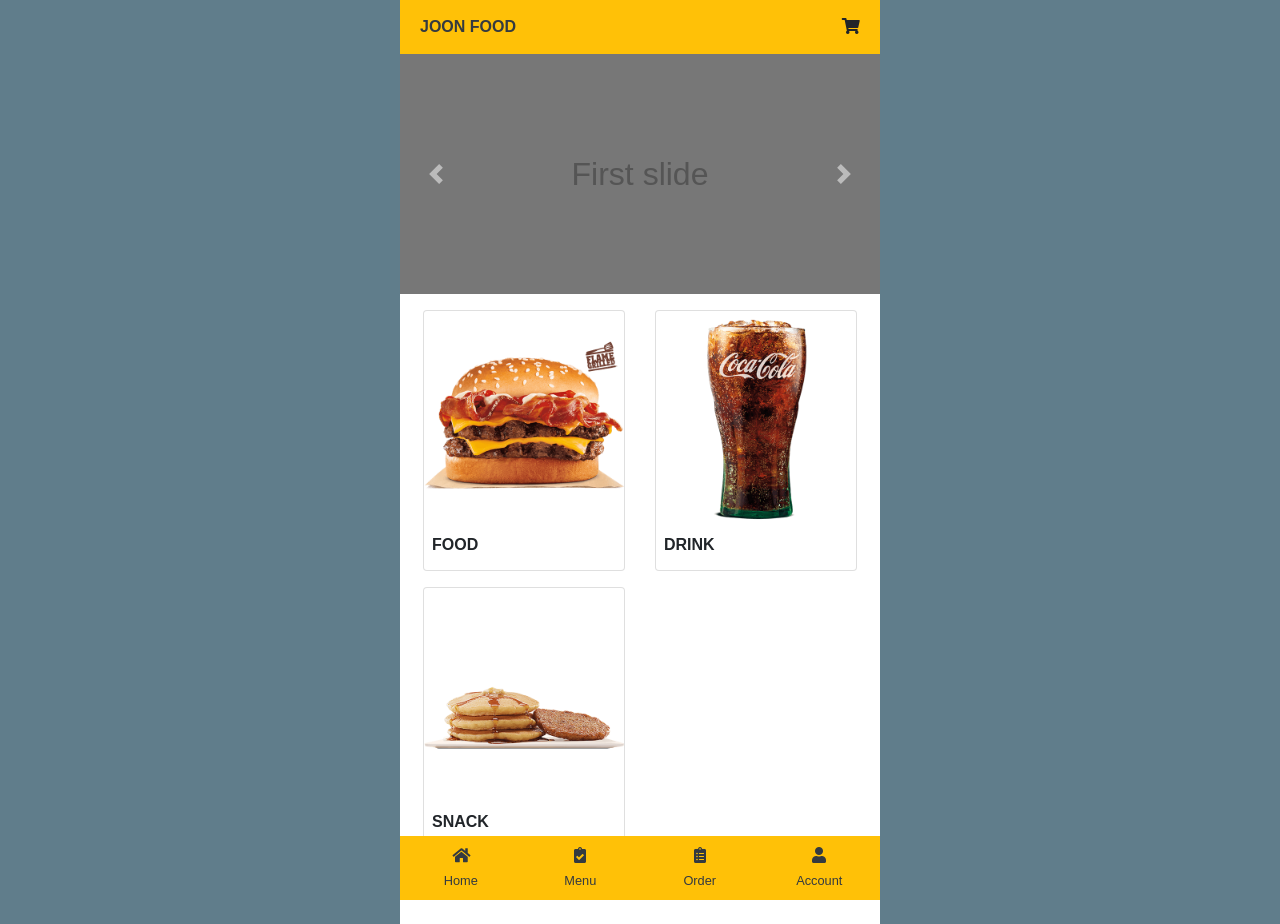
==== index.html @ d47c3ccf "profile" ====
<!DOCTYPE html>
<html lang="en">
<head>
	<meta charset="utf-8">
	<meta http-equiv="X-UA-Compatible" content="IE=edge">
	<meta name="viewport" content="width=device-width,initial-scale=1">
	<link rel="manifest" href="manifest.json">
	<link rel="icon" href="favicon.ico" type="image/x-icon">
	<link rel="apple-touch-icon" href="/apple-touch-icon.png">
	<link rel="apple-touch-icon" sizes="57x57" href="apple-touch-icon-57x57.png">
	<link rel="apple-touch-icon" sizes="72x72" href="apple-touch-icon-72x72.png">
	<link rel="apple-touch-icon" sizes="76x76" href="apple-touch-icon-76x76.png">
	<link rel="apple-touch-icon" sizes="114x114" href="apple-touch-icon-114x114.png">
	<link rel="apple-touch-icon" sizes="120x120" href="apple-touch-icon-120x120.png">
	<link rel="apple-touch-icon" sizes="144x144" href="apple-touch-icon-144x144.png">
	<link rel="apple-touch-icon" sizes="152x152" href="apple-touch-icon-152x152.png">
	<link rel="apple-touch-icon" sizes="180x180" href="apple-touch-icon-180x180.png">
	<title>Joon Food | Food Order App</title>
	<meta content="Food order app with LINE LIFF functionality">
	<meta content="Putu Jhonarendra" name="keywords">
	<meta content="index, follow" name="robots">
	<meta content="Indonesia" name="geo.placename">
	<meta content="Putu Jhonarendra" name="Author">
	<link href="css/bootstrap.min.css" rel="stylesheet">
	<link href="css/fontawesome.min.css" rel="stylesheet">
	<link href="css/style.css" rel="stylesheet">
</head>
<body onload="loadData()">
	<div id="app">
		<main>
			<div id="home" style="display: none">
				<div class="nav-home bg-warning">
					<div class="row">
						<div class="col-8">
							<a href="javascript:void(0)" class="text-dark"><b>JOON FOOD</b></a>
						</div>
						<div class="col-4 text-right">
							<div class="cart-wrapper" onclick="setPage('cart')">
								<i class="fas fa-shopping-cart"></i>
								<span id="cart_num" class="badge badge-danger cart-badge">3</span>
							</div>
						</div>
					</div>
				</div>
				<div id="carouselExampleControls" class="carousel slide" data-ride="carousel">
					<div class="carousel-inner">
						<div class="carousel-item active">
							<img class="d-block w-100" src="data:image/svg+xml;charset=UTF-8,%3Csvg%20width%3D%22800%22%20height%3D%22400%22%20xmlns%3D%22http%3A%2F%2Fwww.w3.org%2F2000%2Fsvg%22%20viewBox%3D%220%200%20800%20400%22%20preserveAspectRatio%3D%22none%22%3E%3Cdefs%3E%3Cstyle%20type%3D%22text%2Fcss%22%3E%23holder_1762e440210%20text%20%7B%20fill%3A%23555%3Bfont-weight%3Anormal%3Bfont-family%3AHelvetica%2C%20monospace%3Bfont-size%3A40pt%20%7D%20%3C%2Fstyle%3E%3C%2Fdefs%3E%3Cg%20id%3D%22holder_1762e440210%22%3E%3Crect%20width%3D%22800%22%20height%3D%22400%22%20fill%3D%22%23777%22%3E%3C%2Frect%3E%3Cg%3E%3Ctext%20x%3D%22285.921875%22%20y%3D%22217.7609375%22%3EFirst%20slide%3C%2Ftext%3E%3C%2Fg%3E%3C%2Fg%3E%3C%2Fsvg%3E" alt="First slide">
						</div>
						<div class="carousel-item">
							<img class="d-block w-100" src="data:image/svg+xml;charset=UTF-8,%3Csvg%20width%3D%22800%22%20height%3D%22400%22%20xmlns%3D%22http%3A%2F%2Fwww.w3.org%2F2000%2Fsvg%22%20viewBox%3D%220%200%20800%20400%22%20preserveAspectRatio%3D%22none%22%3E%3Cdefs%3E%3Cstyle%20type%3D%22text%2Fcss%22%3E%23holder_1762e440211%20text%20%7B%20fill%3A%23444%3Bfont-weight%3Anormal%3Bfont-family%3AHelvetica%2C%20monospace%3Bfont-size%3A40pt%20%7D%20%3C%2Fstyle%3E%3C%2Fdefs%3E%3Cg%20id%3D%22holder_1762e440211%22%3E%3Crect%20width%3D%22800%22%20height%3D%22400%22%20fill%3D%22%23666%22%3E%3C%2Frect%3E%3Cg%3E%3Ctext%20x%3D%22247.3125%22%20y%3D%22217.7609375%22%3ESecond%20slide%3C%2Ftext%3E%3C%2Fg%3E%3C%2Fg%3E%3C%2Fsvg%3E" alt="Second slide">
						</div>
						<div class="carousel-item">
							<img class="d-block w-100" src="data:image/svg+xml;charset=UTF-8,%3Csvg%20width%3D%22800%22%20height%3D%22400%22%20xmlns%3D%22http%3A%2F%2Fwww.w3.org%2F2000%2Fsvg%22%20viewBox%3D%220%200%20800%20400%22%20preserveAspectRatio%3D%22none%22%3E%3Cdefs%3E%3Cstyle%20type%3D%22text%2Fcss%22%3E%23holder_1762e440212%20text%20%7B%20fill%3A%23333%3Bfont-weight%3Anormal%3Bfont-family%3AHelvetica%2C%20monospace%3Bfont-size%3A40pt%20%7D%20%3C%2Fstyle%3E%3C%2Fdefs%3E%3Cg%20id%3D%22holder_1762e440212%22%3E%3Crect%20width%3D%22800%22%20height%3D%22400%22%20fill%3D%22%23555%22%3E%3C%2Frect%3E%3Cg%3E%3Ctext%20x%3D%22277%22%20y%3D%22217.7609375%22%3EThird%20slide%3C%2Ftext%3E%3C%2Fg%3E%3C%2Fg%3E%3C%2Fsvg%3E" alt="Third slide">
						</div>
					</div>
					<a class="carousel-control-prev" href="#carouselExampleControls" role="button" data-slide="prev">
						<span class="carousel-control-prev-icon" aria-hidden="true"></span>
						<span class="sr-only">Previous</span>
					</a>
					<a class="carousel-control-next" href="#carouselExampleControls" role="button" data-slide="next">
						<span class="carousel-control-next-icon" aria-hidden="true"></span>
						<span class="sr-only">Next</span>
					</a>
				</div>
				<div class="row m-2">
					<div class="col-6 my-2" onclick="setPage('menu')">
						<div class="menu card">
							<img class="card-img-top" src="img/menu/BaconKingJr.png" alt="Card image cap">
							<div class="card-body">
								<h5 class="menu-name">Food</h5>
							</div>
						</div>
					</div>
					<div class="col-6 my-2" onclick="setPage('menu')">
						<div class="menu card">
							<img class="card-img-top" src="img/menu/CocaCola.png" alt="Card image cap">
							<div class="card-body">
								<h5 class="menu-name">Drink</h5>
							</div>
						</div>
					</div>
					<div class="col-6 my-2" onclick="setPage('menu')">
						<div class="menu card">
							<img class="card-img-top" src="img/menu/PancakesandSausages.png" alt="Card image cap">
							<div class="card-body">
								<h5 class="menu-name">Snack</h5>
							</div>
						</div>
					</div>
				</div>
			</div>
			<div id="menu" style="display: none">
				<div class="row">
					<div class="col-8">
						<h3 class="text-warning page-title mt-3">MENU</h3>
					</div>
					<div class="col-4 text-right">
						<div class="cart-wrapper mt-3 py-3 pr-3" onclick="setPage('cart')" style="position: relative;">
							<i class="fas fa-shopping-cart"></i>
							<span id="cart_num_menu" class="badge badge-danger cart-badge">3</span>
						</div>
					</div>
				</div>
				<div class="alert alert-warning m-2">
					Klik pada menu untuk menambahkan ke keranjang
				</div>
				<div class="menu-wrapper">
					<div class="menu-section-title bg-warning">
						<span>Food</span>
					</div>
					<div id="food-menu" class="menu-item row">
					</div>
				</div>

				<div class="menu-wrapper">
					<div class="menu-section-title bg-warning">
						<span>Drink</span>
					</div>
					<div id="drink-menu" class="menu-item row">
					</div>
				</div>

				<div class="menu-wrapper">
					<div class="menu-section-title bg-warning">
						<span>Snack</span>
					</div>
					<div id="snack-menu" class="menu-item row">
					</div>
				</div>
			</div>
			<div id="order" style="display: none">
				<h3 class="text-warning page-title mt-3">ORDER HISTORY</h3>
				<div id="order-content" class="order-wrapper">
				</div>
			</div>
			<div id="account" style="display: none">
				<div id="profile-wrapper" style="display: none">
					<h3 class="text-warning page-title mt-3">PROFILE</h3>
					<div class="profile-content">
						<div class="profile-photo">
							<img src="apple-touch-icon-180x180.png">
						</div>
						<h3 class="acc-name text-center mt-2">Jhonarendra</h3>
						<p class="text-center"><small>UserID: <i>jhonarendra</i></small></p>
						<hr />
						<div class="row m-2">
							<div class="col-4">
								Status
							</div>
							<div class="col-8">
								: Testing
							</div>
						</div>
						<div class="row m-2">
							<div class="col-4">
								OS
							</div>
							<div class="col-8">
								: Android, version
							</div>
						</div>

						<div class="row m-2">
							<div class="col-4">
								Hapus data transaksi
							</div>
							<div class="col-8">
								: <button class="btn btn-sm btn-danger m-1" onclick="clearTransaction()">Hapus</button>
							</div>
						</div>

						<div class="row mt-4 m-2">
							<div class="col-4">
								
							</div>
							<div class="col-8">
								<button class="btn btn-sm btn-primary m-1">Open App in External Browser</button>
								<button class="btn btn-sm btn-danger m-1">Logout</button>
							</div>
						</div>

					</div>
				</div>
				
				<div id="not-login">
					<div class="alert alert-warning text-center mt-5 m-2">
						<h3>Oops anda belum login</h3>
						<p>Silahkan login dengan akun line anda untuk mengakses profil</p>
						<p>
							<button class="btn btn-primary">Login</button>
						</p>
					</div>
				</div>
				
			</div>
			<div id="cart" style="display: none">
				<div class="row">
					<div class="col-2 pr-0">
						<p class="mt-3 btn-back">
							<a href="javascript:void(0)" onclick="setPage('menu')" class="text-danger"><i class="fas fa-arrow-left" style=""></i></a>
						</p>
					</div>
					<div class="col-10 pl-0">
						<h3 class="text-warning page-title mt-3">CART</h3>
					</div>
				</div>

				<div class="cart-wrapper m-2">
					<div id="cart-content"></div>
					<hr />
					<div id="cart-info">
						<div class="row">
							<div class="col-9 text-right">
								<b>PESANAN</b>
							</div>
							<div class="col-3 text-right">
								<span id="total-cart"></span>
							</div>
						</div>
						<div class="row">
							<div class="col-9 text-right">
								<b>PPN (10%)</b>
							</div>
							<div class="col-3 text-right">
								<span id="ppn"></span>
							</div>
						</div>
						<div class="row">
							<div class="col-9 text-right">
								<b>TOTAL BAYAR</b>
							</div>
							<div class="col-3 text-right">
								<b><span id="total-bayar" class="text-success"></span></b>
							</div>
						</div>
					</div>
				</div>
			</div>
			<div id="order-detail" style="display: none">
				<div class="row">
					<div class="col-2 pr-0">
						<p class="mt-3 btn-back">
							<a href="javascript:void(0)" onclick="setPage('order')" class="text-danger"><i class="fas fa-arrow-left" style=""></i></a>
						</p>
					</div>
					<div class="col-10 pl-0">
						<h3 class="text-warning page-title mt-3">ORDER DETAIL</h3>
					</div>
				</div>

				<div class="order-detail-wrapper m-2">
					<div id="order-detail-header">
						<div class="row">
							<div class="col-6 text-right px-0">
								<small>Tanggal</small>
							</div>
							<div class="col-6 px-0">
								<small>: <b><span id="tanggal-detail-order"></span></b></small>
							</div>
							<div class="col-6 text-right px-0">
								<small>Jam</small>
							</div>
							<div class="col-6 px-0">
								<small>: <b><span id="jam-detail-order"></span></b></small>
							</div>
						</div>
					</div>
					<div id="order-detail-content" class="mt-3"></div>
					<hr />
					<div id="order-detail-info">
						<div class="row">
							<div class="col-9 text-right">
								<b>PESANAN</b>
							</div>
							<div class="col-3 text-right">
								<span id="total-order-detail"></span>
							</div>
						</div>
						<div class="row">
							<div class="col-9 text-right">
								<b>PPN (10%)</b>
							</div>
							<div class="col-3 text-right">
								<span id="ppn-order-detail"></span>
							</div>
						</div>
						<div class="row">
							<div class="col-9 text-right">
								<b>TOTAL BAYAR</b>
							</div>
							<div class="col-3 text-right">
								<b><span id="total-bayar-order-detail" class="text-success"></span></b>
							</div>
						</div>
					</div>
				</div>
			</div>
		</main>

		<nav id="nav" class="navbar bg-warning">
			<div class="row">
				<div class="col-3 text-center">
					<a href="javascript:void(0)" class="text-dark" onclick="setPage('home')">
						<i class="fas fa-home"></i><br /><small>Home</small>
					</a>
				</div>
				<div class="col-3 text-center">
					<a href="javascript:void(0)" class="text-dark" onclick="setPage('menu')">
						<i class="fas fa-clipboard-check"></i><br /><small>Menu</small>
					</a>
				</div>
				<div class="col-3 text-center">
					<a href="javascript:void(0)" class="text-dark" onclick="setPage('order')">
						<i class="fas fa-clipboard-list"></i><br /><small>Order</small>
					</a>
				</div>
				<div class="col-3 text-center">
					<a href="javascript:void(0)" class="text-dark" onclick="setPage('account')">
						<i class="fas fa-user"></i><br /><small>Account</small>
					</a>
				</div>
			</div>
		</nav>
		<div id="order-btn" onclick="addOrder()">
			<button class="btn btn-warning btn-block">ORDER</button>
		</div>
	</div>
	
	<script src="js/jquery.min.js"></script>
	<script src="js/popper.min.js"></script>
	<script src="js/bootstrap.min.js"></script>
	<script src="js/script.js"></script>
</body>
</html>
---- css/style.css ----
body {
  background: #607D8B
}
.text-brown {
  color: #795548;
}
#app {
  background: white;
  position: relative;
  width: 480px;
  margin: 0 auto;
  overflow-x: hidden;
  min-height: 100vh;
  padding-bottom:60px;
}
.navbar {
  width: 480px;
  position: fixed;
  bottom: 0;
  display: block
}
.nav-home {
  padding: 15px 20px;
}
h3.page-title {
  font-weight: bold;
  padding: 15px 10px;
}
.menu-wrapper {
  margin: 10px;
}
.menu-section-title {
  width: 100%;
  padding: 0 10px;
  font-weight: bold;
  border-radius: 5px;
}
.menu-name {
  font-size: 1em;
  text-transform: uppercase;
  font-weight: bold;
}
.menu.card .card-body{
  padding: 0.5rem;
}
.cart-badge {
  font-size: .5em;
  position: absolute;
  bottom:0;
}
#cart_num_menu.cart-badge {
  font-size: .5em;
  position: absolute;
  bottom:15px;
}
.btn-back {
  font-size: 1.75rem;
  padding: 10px;
}
#order-btn {
  border-top: 1px solid #ccc;
  position: fixed;
  bottom:0;
  width: inherit;
  padding: 15px;
}
#order-btn button {
  font-weight: bold;
}
.btn-cart-action {
  font-size: .2rem
}
.profile-photo {
  width: 80px;
  margin:0 auto;
}
.profile-photo img {
  width: 80px;
  border-radius: 50%;
}
.acc-name {
  font-weight: bold;
  font-size: 1rem
}
@media (max-width: 480px){
  #app, .navbar {
    width: 100%
  }
}
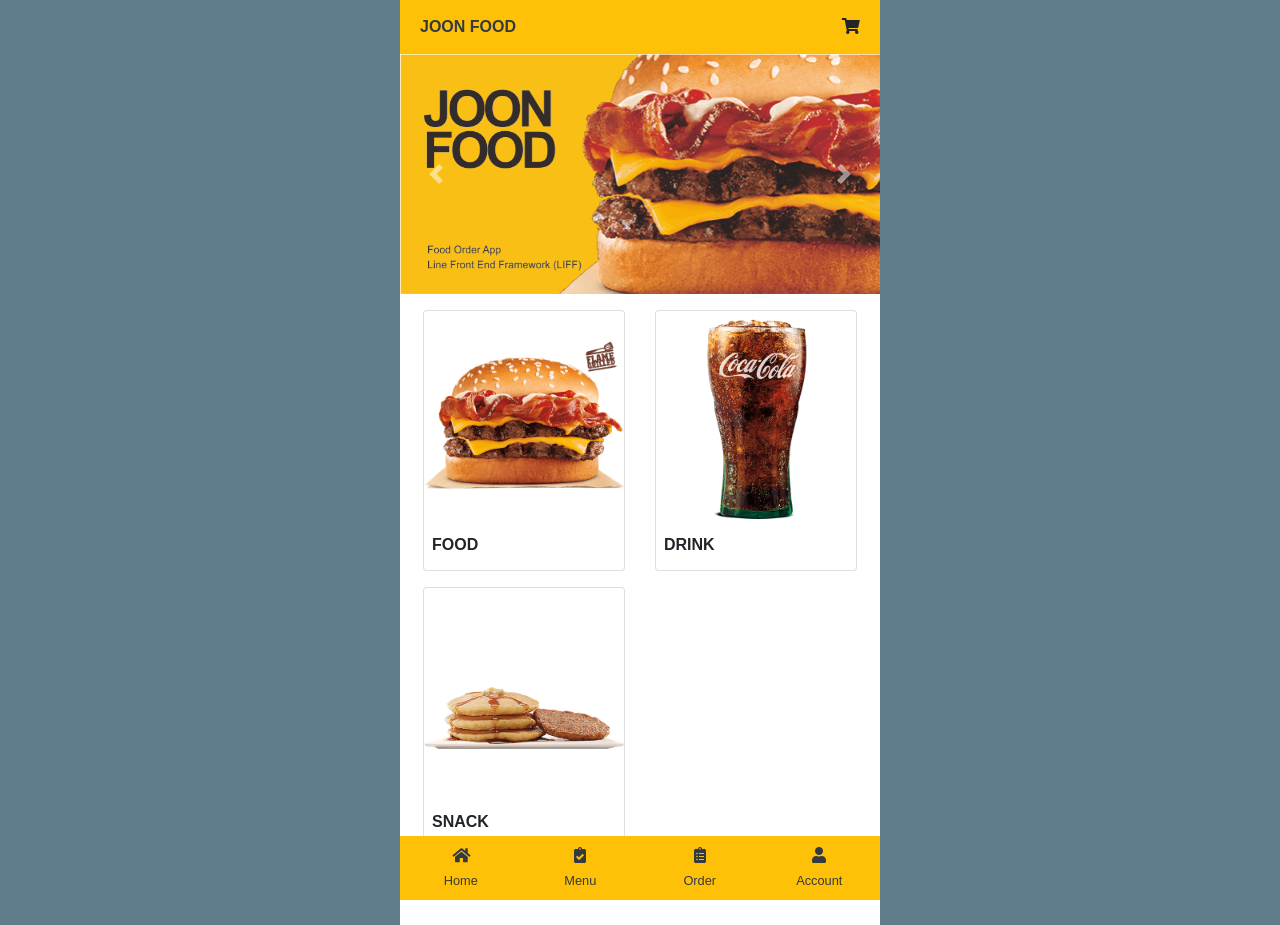
==== commit 549adff4: "slider" ====
--- a/index.html
+++ b/index.html
@@ -17,7 +17,7 @@
 	<link rel="apple-touch-icon" sizes="180x180" href="apple-touch-icon-180x180.png">
 	<title>Joon Food | Food Order App</title>
 	<meta content="Food order app with LINE LIFF functionality">
-	<meta content="Putu Jhonarendra" name="keywords">
+	<meta content="Putu Jhonarendra, Food Order App" name="keywords">
 	<meta content="index, follow" name="robots">
 	<meta content="Indonesia" name="geo.placename">
 	<meta content="Putu Jhonarendra" name="Author">
@@ -45,13 +45,13 @@
 				<div id="carouselExampleControls" class="carousel slide" data-ride="carousel">
 					<div class="carousel-inner">
 						<div class="carousel-item active">
-							<img class="d-block w-100" src="data:image/svg+xml;charset=UTF-8,%3Csvg%20width%3D%22800%22%20height%3D%22400%22%20xmlns%3D%22http%3A%2F%2Fwww.w3.org%2F2000%2Fsvg%22%20viewBox%3D%220%200%20800%20400%22%20preserveAspectRatio%3D%22none%22%3E%3Cdefs%3E%3Cstyle%20type%3D%22text%2Fcss%22%3E%23holder_1762e440210%20text%20%7B%20fill%3A%23555%3Bfont-weight%3Anormal%3Bfont-family%3AHelvetica%2C%20monospace%3Bfont-size%3A40pt%20%7D%20%3C%2Fstyle%3E%3C%2Fdefs%3E%3Cg%20id%3D%22holder_1762e440210%22%3E%3Crect%20width%3D%22800%22%20height%3D%22400%22%20fill%3D%22%23777%22%3E%3C%2Frect%3E%3Cg%3E%3Ctext%20x%3D%22285.921875%22%20y%3D%22217.7609375%22%3EFirst%20slide%3C%2Ftext%3E%3C%2Fg%3E%3C%2Fg%3E%3C%2Fsvg%3E" alt="First slide">
+							<img class="d-block w-100" src="img/slider/joonfood1.png" alt="Joon Food Jhonarendra">
 						</div>
 						<div class="carousel-item">
-							<img class="d-block w-100" src="data:image/svg+xml;charset=UTF-8,%3Csvg%20width%3D%22800%22%20height%3D%22400%22%20xmlns%3D%22http%3A%2F%2Fwww.w3.org%2F2000%2Fsvg%22%20viewBox%3D%220%200%20800%20400%22%20preserveAspectRatio%3D%22none%22%3E%3Cdefs%3E%3Cstyle%20type%3D%22text%2Fcss%22%3E%23holder_1762e440211%20text%20%7B%20fill%3A%23444%3Bfont-weight%3Anormal%3Bfont-family%3AHelvetica%2C%20monospace%3Bfont-size%3A40pt%20%7D%20%3C%2Fstyle%3E%3C%2Fdefs%3E%3Cg%20id%3D%22holder_1762e440211%22%3E%3Crect%20width%3D%22800%22%20height%3D%22400%22%20fill%3D%22%23666%22%3E%3C%2Frect%3E%3Cg%3E%3Ctext%20x%3D%22247.3125%22%20y%3D%22217.7609375%22%3ESecond%20slide%3C%2Ftext%3E%3C%2Fg%3E%3C%2Fg%3E%3C%2Fsvg%3E" alt="Second slide">
+							<img class="d-block w-100" src="img/slider/joonfood2.png" alt="Joon Food Jhonarendra">
 						</div>
 						<div class="carousel-item">
-							<img class="d-block w-100" src="data:image/svg+xml;charset=UTF-8,%3Csvg%20width%3D%22800%22%20height%3D%22400%22%20xmlns%3D%22http%3A%2F%2Fwww.w3.org%2F2000%2Fsvg%22%20viewBox%3D%220%200%20800%20400%22%20preserveAspectRatio%3D%22none%22%3E%3Cdefs%3E%3Cstyle%20type%3D%22text%2Fcss%22%3E%23holder_1762e440212%20text%20%7B%20fill%3A%23333%3Bfont-weight%3Anormal%3Bfont-family%3AHelvetica%2C%20monospace%3Bfont-size%3A40pt%20%7D%20%3C%2Fstyle%3E%3C%2Fdefs%3E%3Cg%20id%3D%22holder_1762e440212%22%3E%3Crect%20width%3D%22800%22%20height%3D%22400%22%20fill%3D%22%23555%22%3E%3C%2Frect%3E%3Cg%3E%3Ctext%20x%3D%22277%22%20y%3D%22217.7609375%22%3EThird%20slide%3C%2Ftext%3E%3C%2Fg%3E%3C%2Fg%3E%3C%2Fsvg%3E" alt="Third slide">
+							<img class="d-block w-100" src="img/slider/joonfood3.png" alt="Joon Food Jhonarendra">
 						</div>
 					</div>
 					<a class="carousel-control-prev" href="#carouselExampleControls" role="button" data-slide="prev">
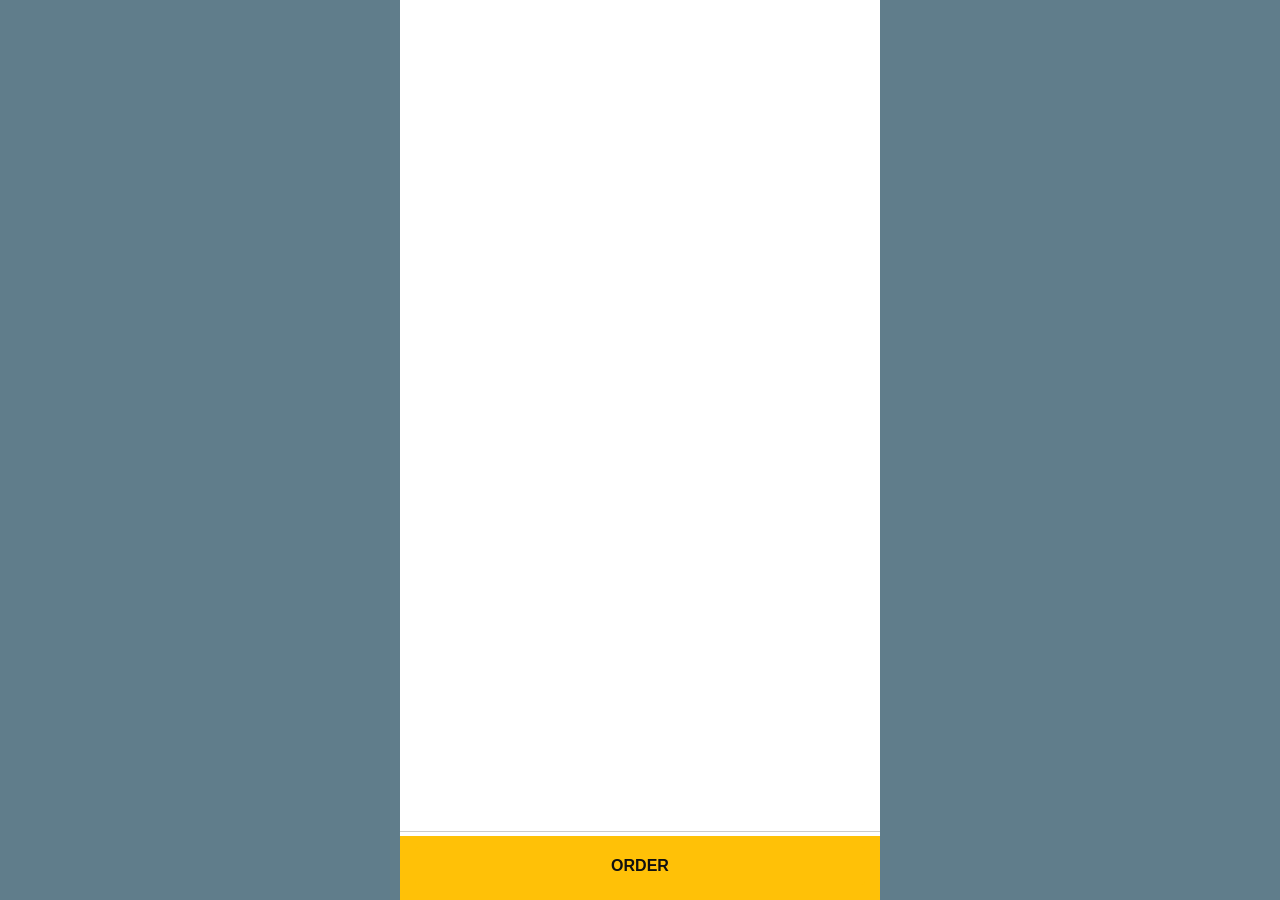
==== commit 50e544b3: "manifest error" ====
--- a/index.html
+++ b/index.html
@@ -4,7 +4,6 @@
 	<meta charset="utf-8">
 	<meta http-equiv="X-UA-Compatible" content="IE=edge">
 	<meta name="viewport" content="width=device-width,initial-scale=1">
-	<link rel="manifest" href="manifest.json">
 	<link rel="icon" href="favicon.ico" type="image/x-icon">
 	<link rel="apple-touch-icon" href="/apple-touch-icon.png">
 	<link rel="apple-touch-icon" sizes="57x57" href="apple-touch-icon-57x57.png">
@@ -135,21 +134,21 @@
 				</div>
 			</div>
 			<div id="account" style="display: none">
-				<div id="profile-wrapper" style="display: none">
+				<div id="profile-wrapper">
 					<h3 class="text-warning page-title mt-3">PROFILE</h3>
 					<div class="profile-content">
-						<div class="profile-photo">
+						<div id="profile-photo" class="profile-photo">
 							<img src="apple-touch-icon-180x180.png">
 						</div>
-						<h3 class="acc-name text-center mt-2">Jhonarendra</h3>
-						<p class="text-center"><small>UserID: <i>jhonarendra</i></small></p>
+						<h3 id="profile-display-name" class="acc-name text-center mt-2">Jhonarendra</h3>
+						<p class="text-center"><small>UserID: <i id="profile-user-id">jhonarendra</i></small></p>
 						<hr />
 						<div class="row m-2">
 							<div class="col-4">
 								Status
 							</div>
 							<div class="col-8">
-								: Testing
+								: <span id="profile-status-msg">Testing</span>
 							</div>
 						</div>
 						<div class="row m-2">
@@ -175,20 +174,21 @@
 								
 							</div>
 							<div class="col-8">
-								<button class="btn btn-sm btn-primary m-1">Open App in External Browser</button>
-								<button class="btn btn-sm btn-danger m-1">Logout</button>
+								<button class="btn btn-sm btn-primary m-1" onclick="liffOpenWindow()">Open App in External Browser</button>
+								<button class="btn btn-sm btn-danger m-1" onclick="liffCloseApp()">Close App</button>
+								<button class="btn btn-sm btn-danger m-1" onclick="liffLogout()">Logout</button>
 							</div>
 						</div>
 
 					</div>
 				</div>
 				
-				<div id="not-login">
+				<div id="not-login" style="display: none">
 					<div class="alert alert-warning text-center mt-5 m-2">
 						<h3>Oops anda belum login</h3>
 						<p>Silahkan login dengan akun line anda untuk mengakses profil</p>
 						<p>
-							<button class="btn btn-primary">Login</button>
+							<button class="btn btn-primary" onclick="liffLogin()">Login</button>
 						</p>
 					</div>
 				</div>
@@ -331,5 +331,7 @@
 	<script src="js/popper.min.js"></script>
 	<script src="js/bootstrap.min.js"></script>
 	<script src="js/script.js"></script>
+	<script src="https://static.line-scdn.net/liff/edge/2/sdk.js"></script>
+	<script src="js/liff-starter.js"></script>
 </body>
 </html>
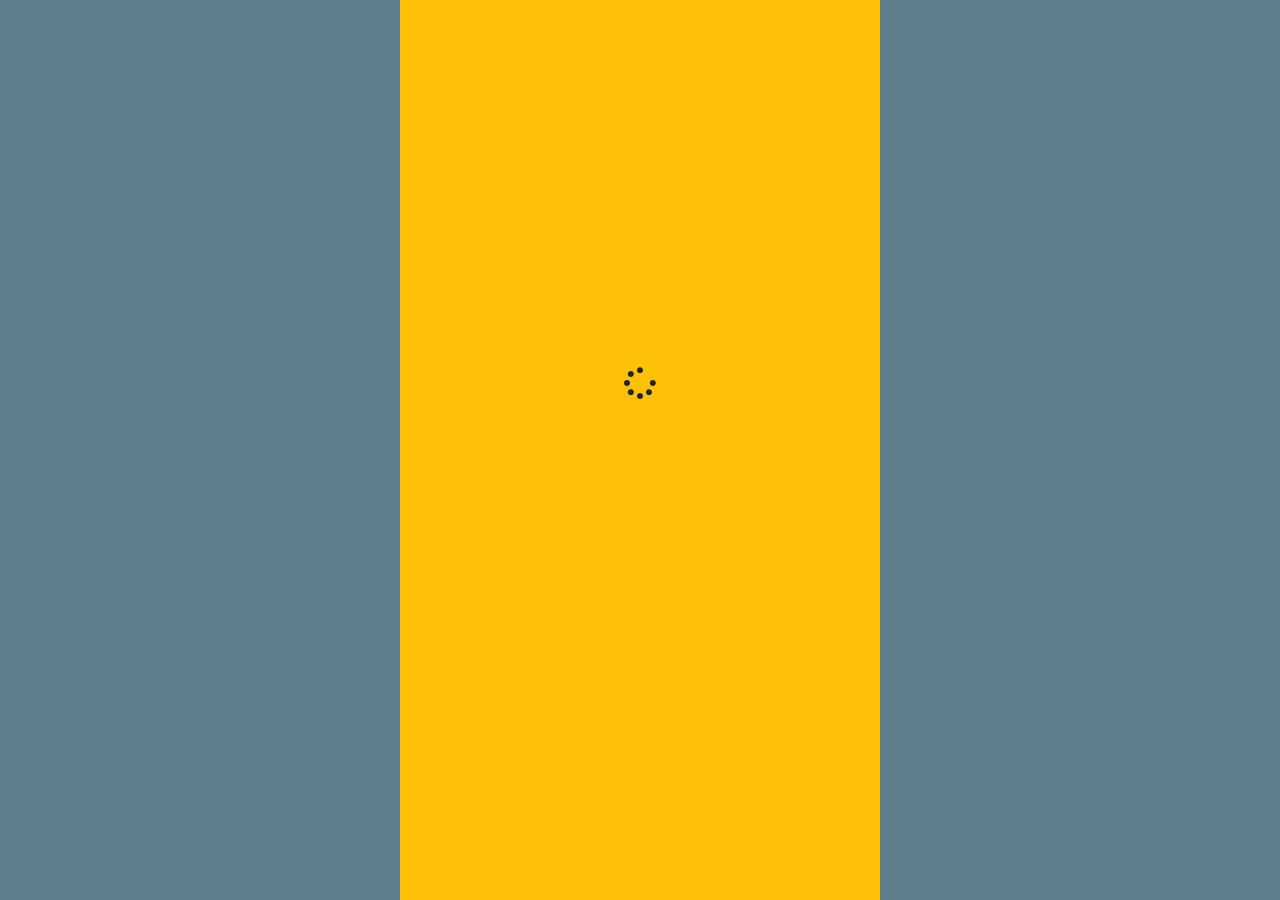
==== commit 93da79eb: "add loader" ====
--- a/index.html
+++ b/index.html
@@ -140,23 +140,32 @@
 						<div id="profile-photo" class="profile-photo">
 							<img src="apple-touch-icon-180x180.png">
 						</div>
-						<h3 id="profile-display-name" class="acc-name text-center mt-2">Jhonarendra</h3>
-						<p class="text-center"><small>UserID: <i id="profile-user-id">jhonarendra</i></small></p>
+						<h3 id="profile-display-name" class="acc-name text-center mt-2"></h3>
+						<p class="text-center"><small>UserID: <i id="profile-user-id"></i></small></p>
 						<hr />
 						<div class="row m-2">
 							<div class="col-4">
 								Status
 							</div>
 							<div class="col-8">
-								: <span id="profile-status-msg">Testing</span>
+								: <span id="profile-status-msg"></span>
 							</div>
 						</div>
 						<div class="row m-2">
 							<div class="col-4">
-								OS
-							</div>
-							<div class="col-8">
-								: Android, version
+								Sistem operasi
+							</div>
+							<div class="col-8">
+								: <span id="profile-os"></span>
+							</div>
+						</div>
+
+						<div class="row m-2">
+							<div class="col-4">
+								Versi LINE
+							</div>
+							<div class="col-8">
+								: <span id="profile-line-v"></span>
 							</div>
 						</div>
 
@@ -324,6 +333,27 @@
 		</nav>
 		<div id="order-btn" onclick="addOrder()">
 			<button class="btn btn-warning btn-block">ORDER</button>
+		</div>
+
+
+		<div class="modal fade" id="modalAlert" tabindex="-1" role="dialog" aria-labelledby="modalAlertTitle" aria-hidden="true">
+			<div class="modal-dialog" role="document">
+				<div class="modal-content">
+					<div class="modal-body">
+						<p id="modal-message">Hallo</p>
+					</div>
+					<div class="modal-footer p-1">
+						<button type="button" class="btn btn-sm btn-secondary" data-dismiss="modal">Oke</button>
+					</div>
+				</div>
+			</div>
+		</div>
+
+		<div class="loader bg-warning">
+			<div class="spinner-wrapper text-center">
+				<i class="fa fa-spinner fa-spin"></i>
+			</div>
+			
 		</div>
 	</div>
 	
--- a/css/style.css
+++ b/css/style.css
@@ -82,6 +82,16 @@
   font-weight: bold;
   font-size: 1rem
 }
+.loader {
+  height: 100vh;
+  width: inherit;
+  position: fixed;
+  top:0;
+}
+.spinner-wrapper {
+  margin-top: 40vh;
+  font-size: 2rem;
+}
 @media (max-width: 480px){
   #app, .navbar {
     width: 100%
